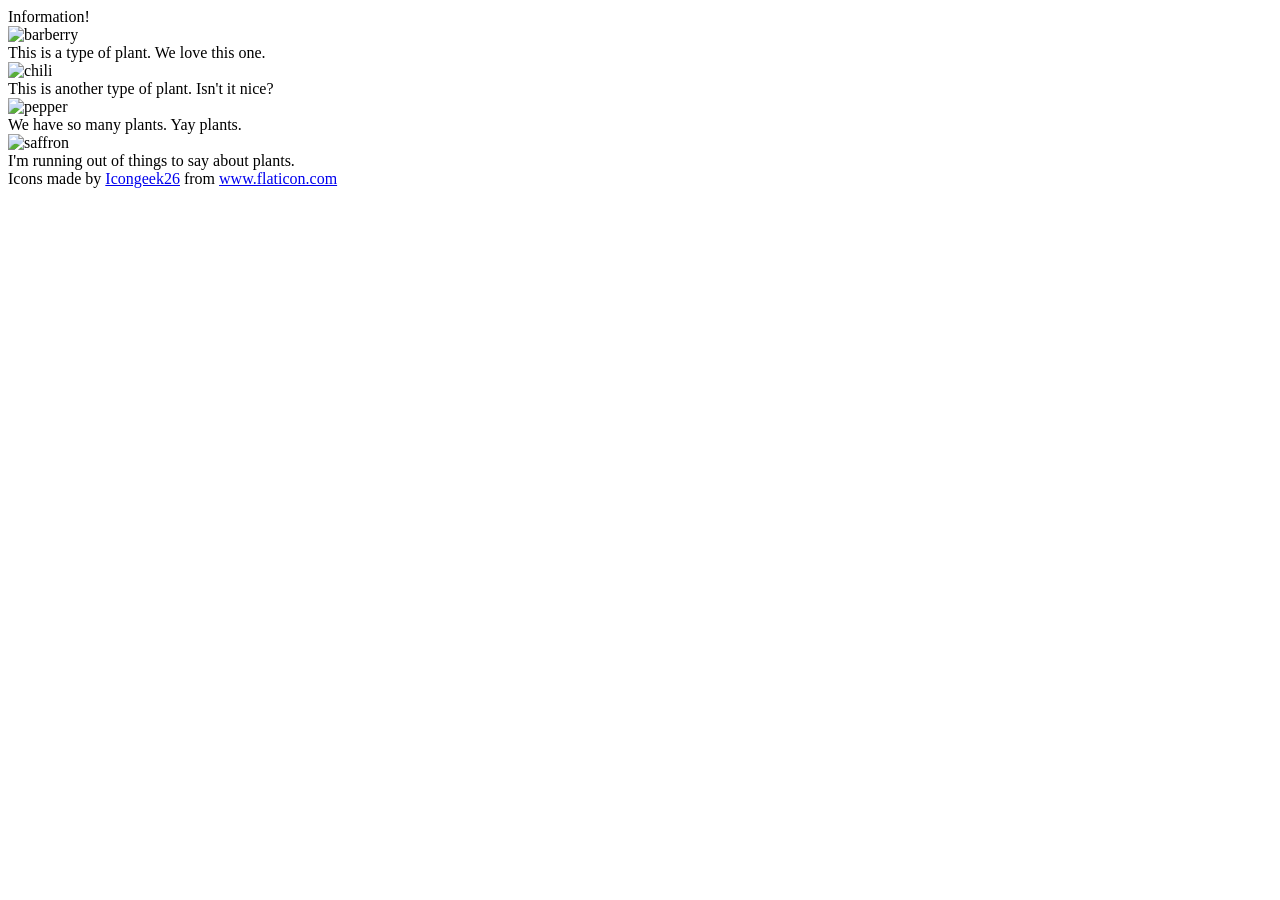
==== foundations/flex/04-flex-information/index.html @ a6c59207 "Wrap plant items in info divs and group under container" ====
<!DOCTYPE html>
<html lang="en">
  <head>
    <meta charset="UTF-8">
    <meta http-equiv="X-UA-Compatible" content="IE=edge">
    <meta name="viewport" content="width=device-width, initial-scale=1.0">
    <title>Information</title>
    <link rel="stylesheet" href="style.css">
  </head>
  <body>
    <div class="title">Information!</div>
    
    <div class="container">
      
      <div class="info">
        <img src="./images/barberry.png" alt="barberry">
        <div class="text">This is a type of plant. We love this one.</div>
      </div>

      <div class="info">
        <img src="./images/chilli.png" alt="chili">
        <div class="text">This is another type of plant. Isn't it nice?</div>
      </div>

      <div class="info">
        <img src="./images/pepper.png" alt="pepper">
        <div class="text">We have so many plants. Yay plants.</div>
      </div>

      <div class="info">
        <img src="./images/saffron.png" alt="saffron">
        <div class="text">I'm running out of things to say about plants.</div>
      </div>

    </div>
    <!-- disregard this section, it's here to give attribution to the creator of these icons -->
    <div class="footer">
      <div>Icons made by <a href="https://www.flaticon.com/authors/icongeek26" title="Icongeek26">Icongeek26</a> from <a href="https://www.flaticon.com/" title="Flaticon">www.flaticon.com</a></div>
    </div>
  </body>
</html>
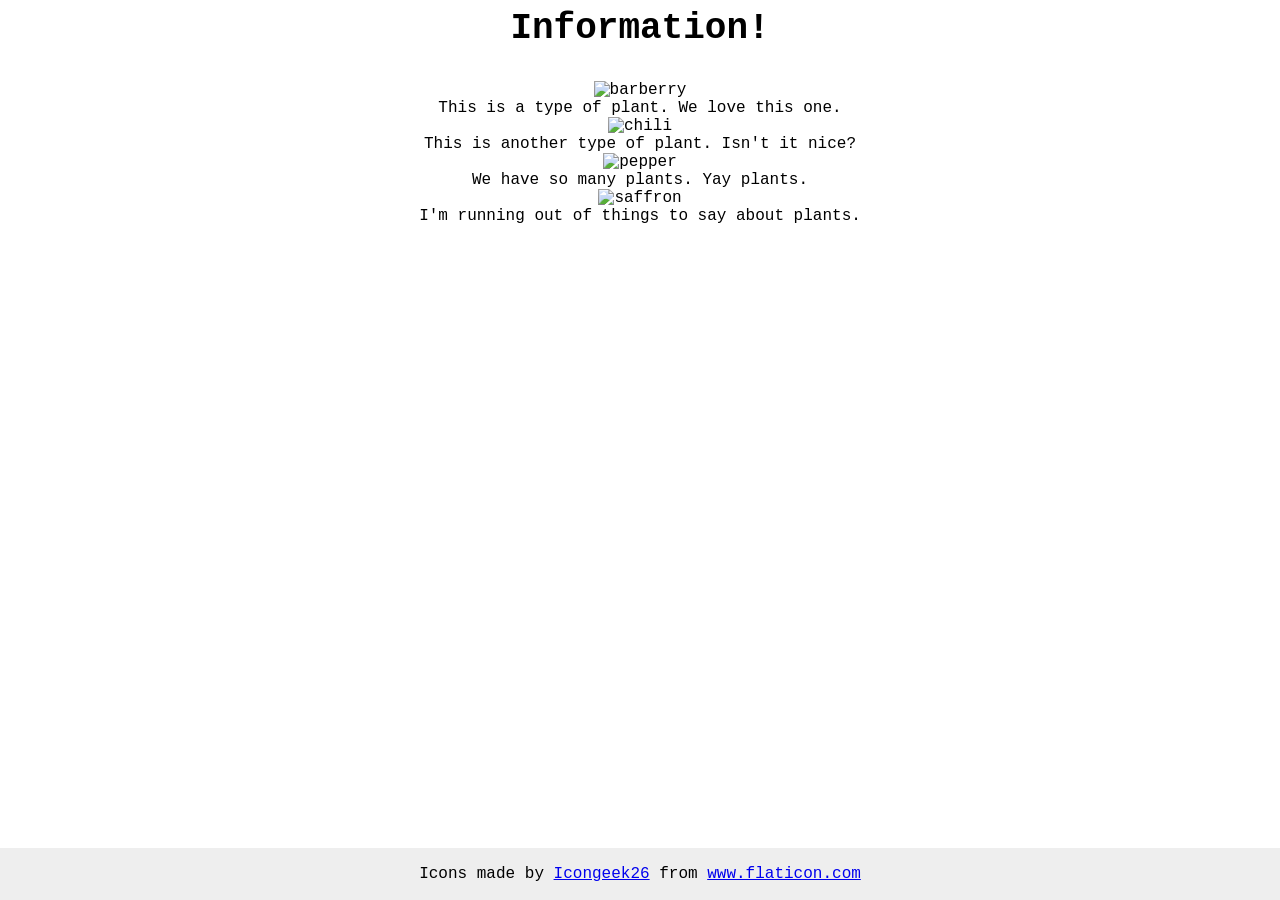
==== commit 9c595d97: "Remove container and info wrappers" ====
--- a/foundations/flex/04-flex-information/index.html
+++ b/foundations/flex/04-flex-information/index.html
@@ -9,29 +9,14 @@
   </head>
   <body>
     <div class="title">Information!</div>
-    
-    <div class="container">
-      
-      <div class="info">
-        <img src="./images/barberry.png" alt="barberry">
-        <div class="text">This is a type of plant. We love this one.</div>
-      </div>
-
-      <div class="info">
-        <img src="./images/chilli.png" alt="chili">
-        <div class="text">This is another type of plant. Isn't it nice?</div>
-      </div>
-
-      <div class="info">
-        <img src="./images/pepper.png" alt="pepper">
-        <div class="text">We have so many plants. Yay plants.</div>
-      </div>
-
-      <div class="info">
-        <img src="./images/saffron.png" alt="saffron">
-        <div class="text">I'm running out of things to say about plants.</div>
-      </div>
-
+      <img src="./images/barberry.png" alt="barberry">
+      <div class="text">This is a type of plant. We love this one.</div>
+      <img src="./images/chilli.png" alt="chili">
+      <div class="text">This is another type of plant. Isn't it nice?</div>
+      <img src="./images/pepper.png" alt="pepper">
+      <div class="text">We have so many plants. Yay plants.</div>
+      <img src="./images/saffron.png" alt="saffron">
+      <div class="text">I'm running out of things to say about plants.</div>
     </div>
     <!-- disregard this section, it's here to give attribution to the creator of these icons -->
     <div class="footer">
--- a/foundations/flex/04-flex-information/style.css
+++ b/foundations/flex/04-flex-information/style.css
@@ -0,0 +1,45 @@
+body {
+  font-family: 'Courier New', Courier, monospace;
+}
+
+img {
+  width: 100px;
+  height: 100px;
+}
+
+.title {
+  font-size: 36px;
+  font-weight: 900;
+}
+
+/* do not edit this footer */
+.footer {
+  position: fixed;
+  bottom: 0;
+  left: 0;
+  right: 0;
+  height: 52px;
+  display: flex;
+  align-items: center;
+  justify-content: center;
+  background: #eee;
+}
+
+
+body {
+  text-align: center;
+}
+
+.container {
+  display: flex;
+  justify-content: center;
+  gap: 32px;
+}
+
+.title {
+  margin-bottom: 32px;
+}
+
+.info {
+  max-width: 200px;
+}
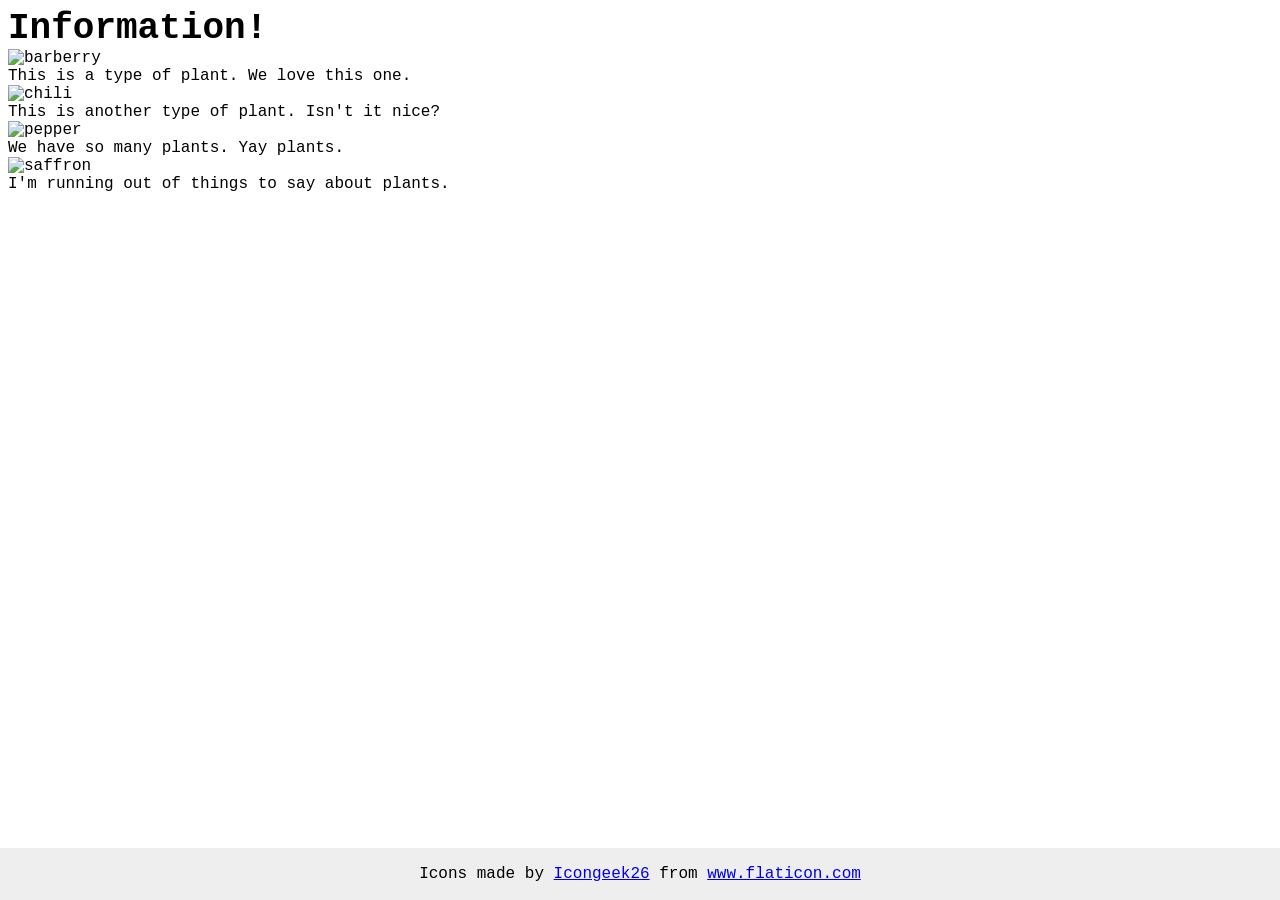
==== commit 06ddeb21: "Add .container and .items wrappers -wrapped divs with .items wrapper first -then wrapped them with a" ====
--- a/foundations/flex/04-flex-information/index.html
+++ b/foundations/flex/04-flex-information/index.html
@@ -9,14 +9,24 @@
   </head>
   <body>
     <div class="title">Information!</div>
-      <img src="./images/barberry.png" alt="barberry">
-      <div class="text">This is a type of plant. We love this one.</div>
-      <img src="./images/chilli.png" alt="chili">
-      <div class="text">This is another type of plant. Isn't it nice?</div>
-      <img src="./images/pepper.png" alt="pepper">
-      <div class="text">We have so many plants. Yay plants.</div>
-      <img src="./images/saffron.png" alt="saffron">
-      <div class="text">I'm running out of things to say about plants.</div>
+      <div class="container">
+        <div class="items">
+          <img src="./images/barberry.png" alt="barberry">
+          <div class="text">This is a type of plant. We love this one.</div>
+        </div>
+        <div class="items">
+          <img src="./images/chilli.png" alt="chili">
+          <div class="text">This is another type of plant. Isn't it nice?</div>
+        </div>
+        <div class="items">
+          <img src="./images/pepper.png" alt="pepper">
+          <div class="text">We have so many plants. Yay plants.</div>
+        </div>
+        <div class="items">
+          <img src="./images/saffron.png" alt="saffron">
+          <div class="text">I'm running out of things to say about plants.</div>
+        </div>
+      </div>
     </div>
     <!-- disregard this section, it's here to give attribution to the creator of these icons -->
     <div class="footer">
--- a/foundations/flex/04-flex-information/style.css
+++ b/foundations/flex/04-flex-information/style.css
@@ -26,20 +26,3 @@
 }
 
 
-body {
-  text-align: center;
-}
-
-.container {
-  display: flex;
-  justify-content: center;
-  gap: 32px;
-}
-
-.title {
-  margin-bottom: 32px;
-}
-
-.info {
-  max-width: 200px;
-}
